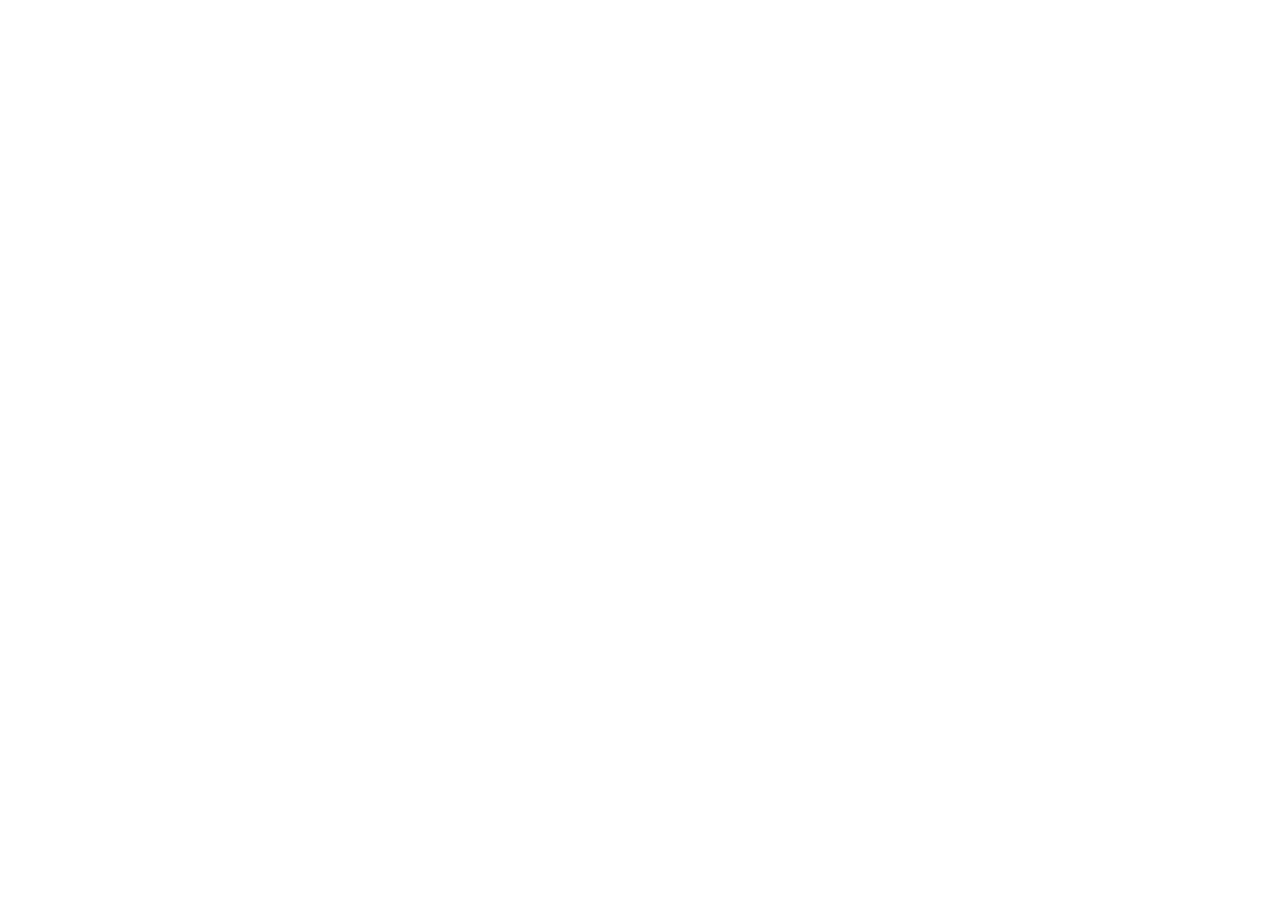
==== about.html @ 0368a185 "Added about.html" ====
<!DOCTYPE html>
<html lang="en">
<head>
    <meta charset="UTF-8">
    <meta name="viewport" content="width=device-width, initial-scale=1.0">
    <title>Document</title>
    <link rel="stylesheet" href="main.css">
</head>
<body>
    
</body>
</html>
---- main.css ----
h1 {
    color: rgb(34, 163, 163)
}
footer {
    bottom: 0;
    position: fixed;
}
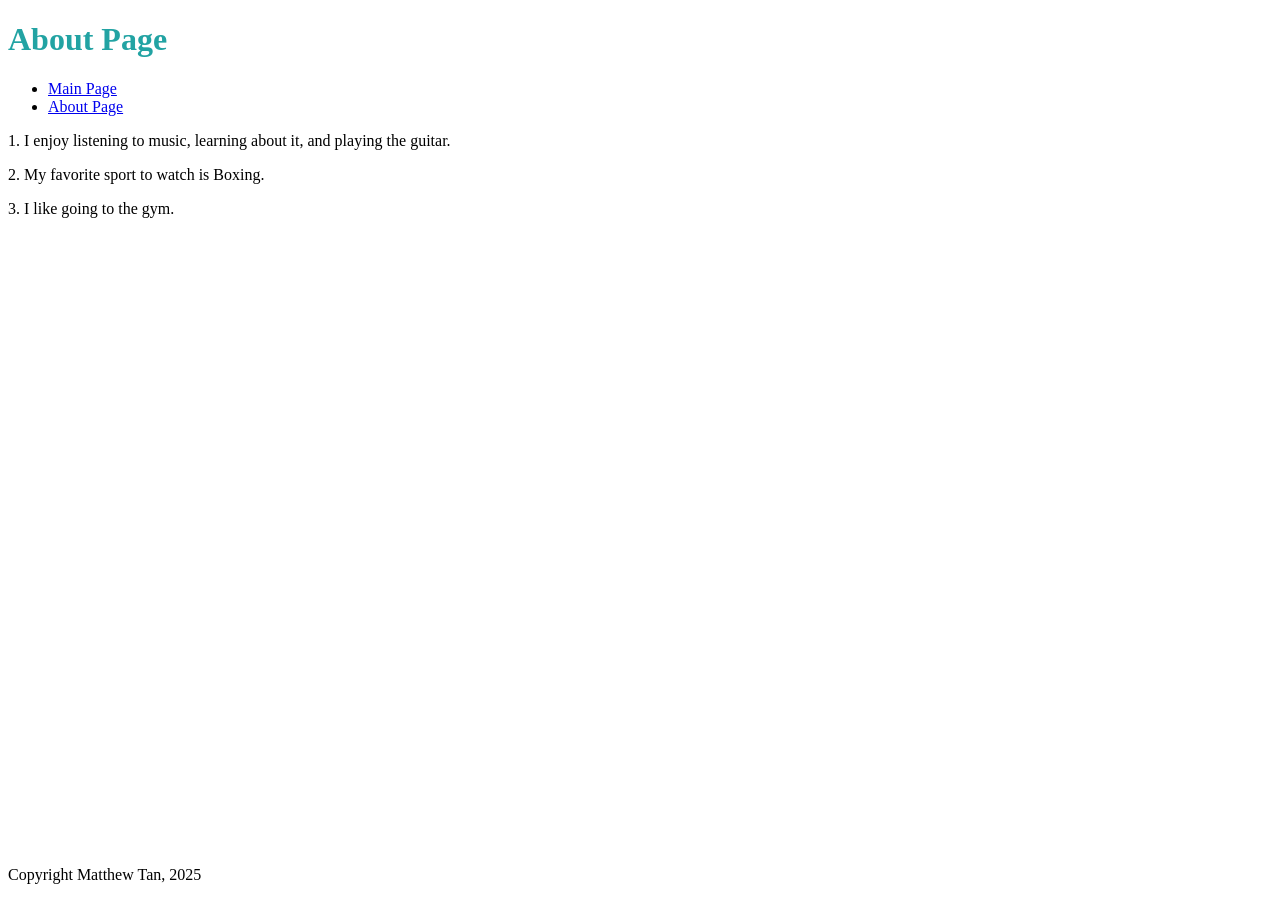
==== commit 53dd4e1d: "added on about.html, paragraphs, headers, nav links, stylesheet ref, and footer" ====
--- a/about.html
+++ b/about.html
@@ -7,6 +7,19 @@
     <link rel="stylesheet" href="main.css">
 </head>
 <body>
-    
+    <h1>About Page</h1>
+    <nav>
+        <ul>
+            <li><a href="index.html">Main Page</a></li>
+            <li><a href="about.html">About Page</a></li>
+        </ul>
+    </nav>
+
+    <p>1. I enjoy listening to music, learning about it, and playing the guitar.</p>
+    <p>2. My favorite sport to watch is Boxing.</p>
+    <p>3. I like going to the gym.</p>
+    <footer>
+        <p>Copyright Matthew Tan, 2025</p>
+    </footer>
 </body>
 </html>
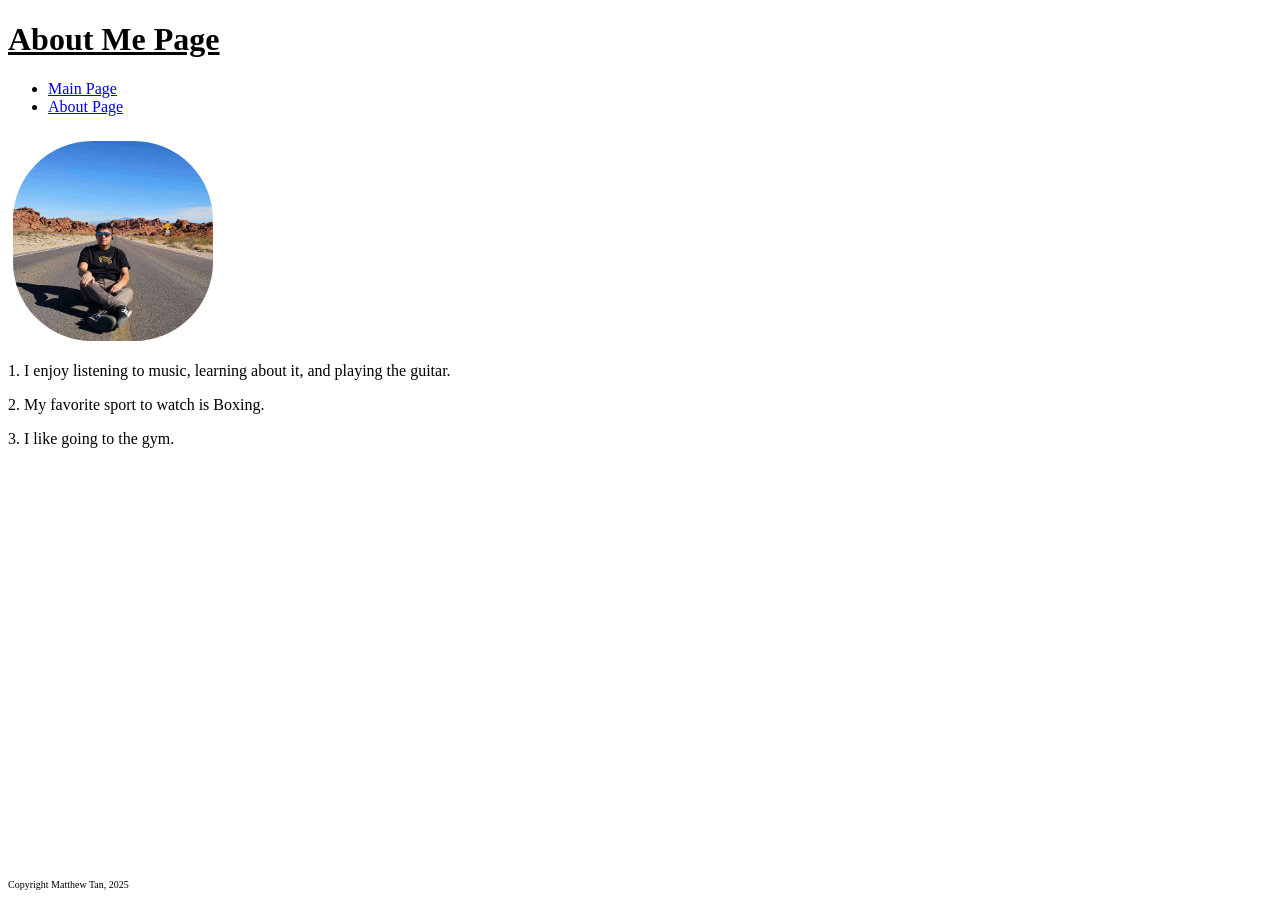
==== commit 87748f14: "Added stylings on main.css for footer, .question, and #profile." ====
--- a/about.html
+++ b/about.html
@@ -7,14 +7,14 @@
     <link rel="stylesheet" href="main.css">
 </head>
 <body>
-    <h1>About Page</h1>
+    <h1>About Me Page</h1>
     <nav>
         <ul>
             <li><a href="index.html">Main Page</a></li>
             <li><a href="about.html">About Page</a></li>
         </ul>
     </nav>
-
+    <img src="profilepic.jpg" id="profile" alt="My profile picture.">
     <p>1. I enjoy listening to music, learning about it, and playing the guitar.</p>
     <p>2. My favorite sport to watch is Boxing.</p>
     <p>3. I like going to the gym.</p>
--- a/main.css
+++ b/main.css
@@ -1,7 +1,21 @@
 h1 {
-    color: rgb(34, 163, 163)
+    text-decoration: underline;
+}
+.question {
+    font-weight: bold;
 }
 footer {
     bottom: 0;
     position: fixed;
+    font-size: 10px;
+}
+#profile {
+    border-radius: 40%;
+    width: 200px;
+    height: 200px;
+    object-fit: cover;
+    display: block;
+    margin-left: 0; 
+    margin-top: 20px;
+    padding: 5px;
 }
